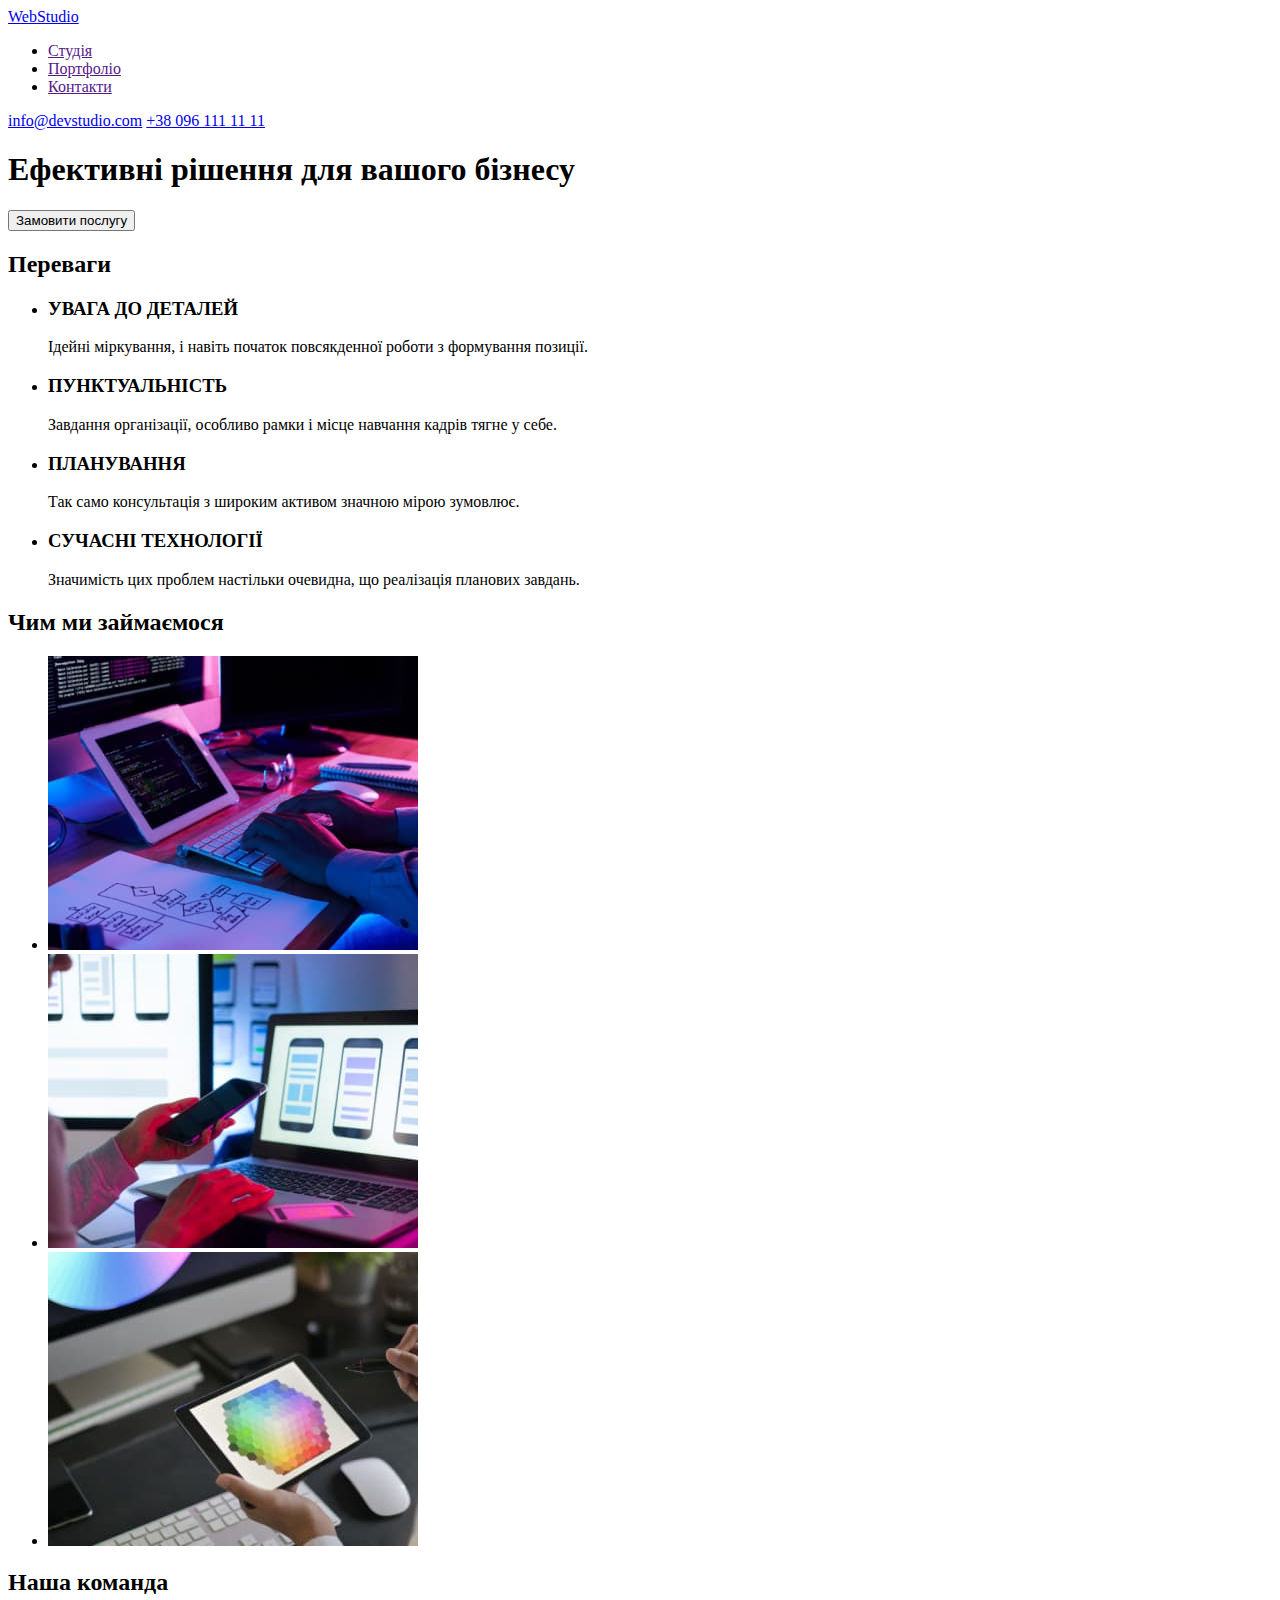
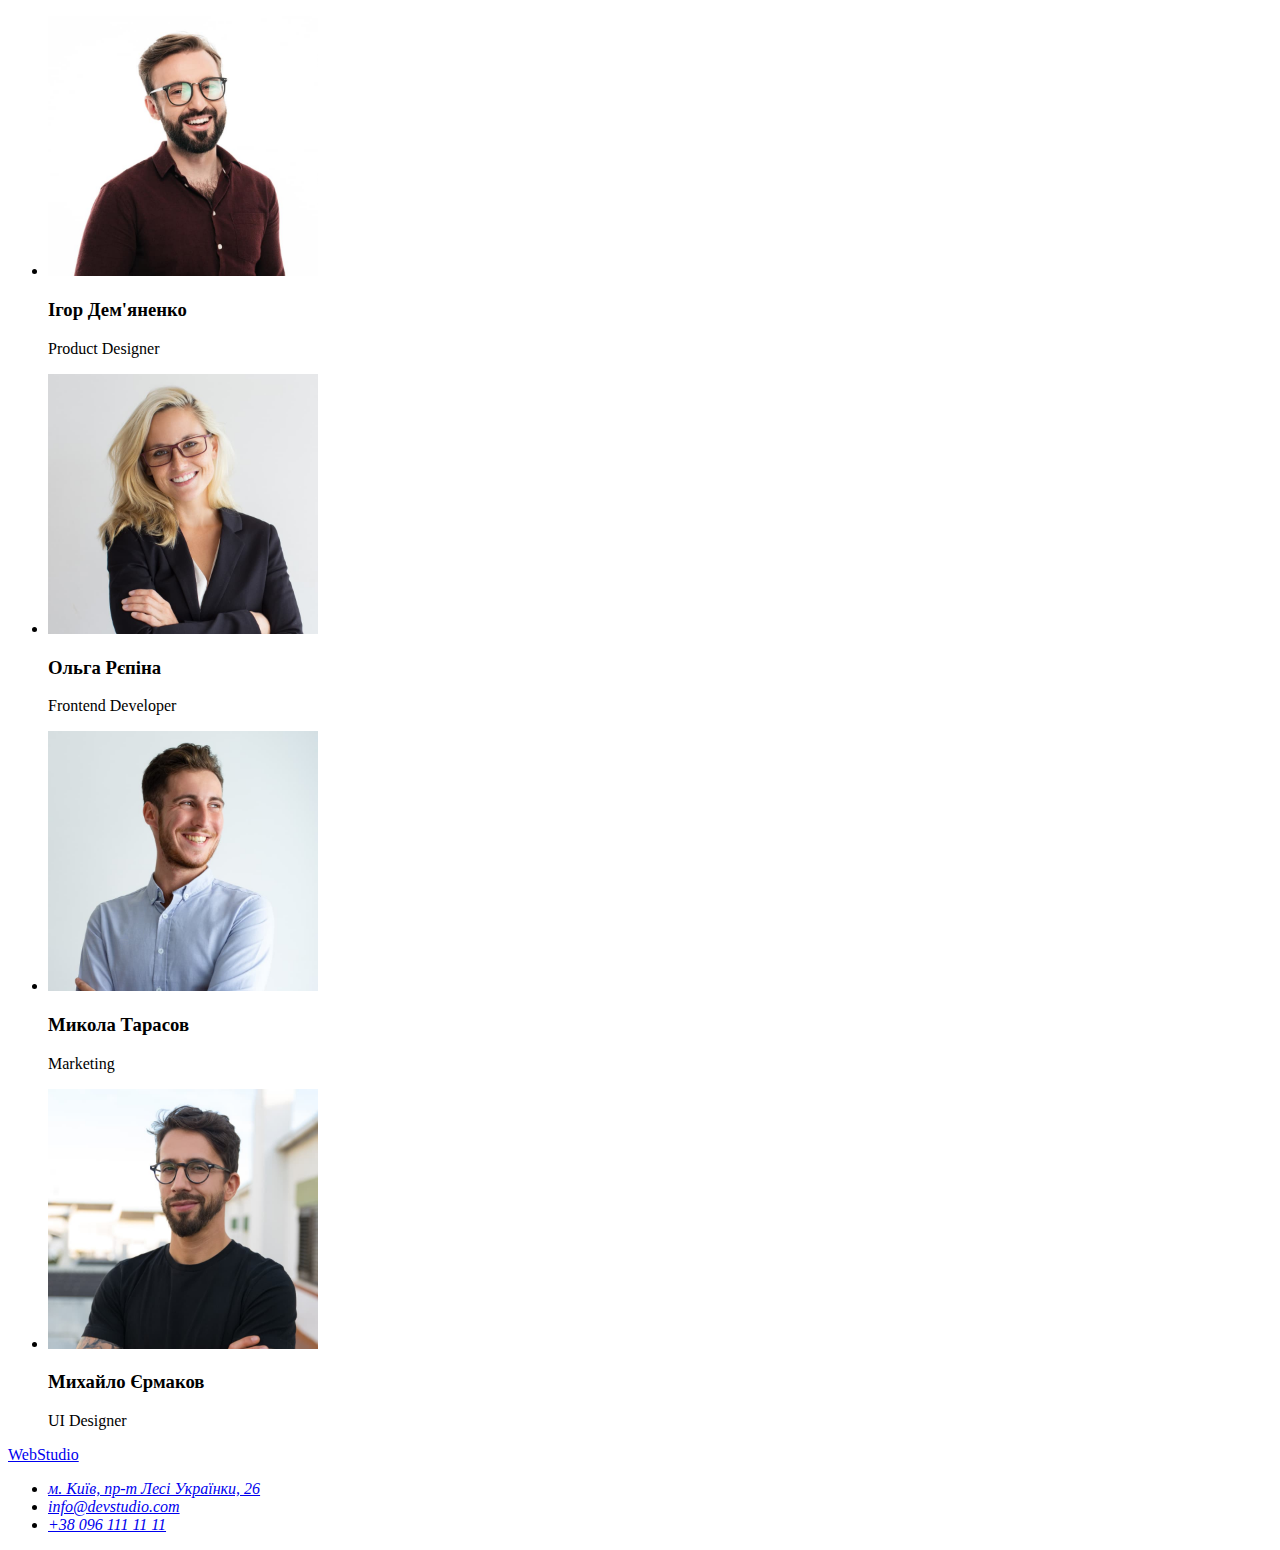
==== index.html @ b26555eb "Додає файли попередньої роботи" ====
<!DOCTYPE html>
<html lang="en">
<head>
    <meta charset="UTF-8">
    <meta http-equiv="X-UA-Compatible" content="IE=edge">
    <meta name="viewport" content="width=device-width, initial-scale=1.0">
    <title>Document</title>
</head>
<body>
    <!--Шапка сайту-->
    <header>
        <nav>
            <a href="/">WebStudio</a>
            <ul>
                <li> <a href="">Студія</a></li>
                <li><a href="">Портфоліо</a></li>
                <li><a href="">Контакти</a></li>
            </ul>
        </nav>
        
        <a href="mailto:info@devstudio.com">info@devstudio.com</a>
        <a href="tel:+380961111111">+38 096 111 11 11</a>
        
    </header>

    <!--Унікальний контент-->
    <main>
        <!--Герой-->
        <section>
            <h1>Ефективні рішення для вашого бізнесу</h1>
            <button type="button">Замовити послугу</button>
        </section>
        <!--Переваги-->
        <section>
            <h2>Переваги</h2>
            <ul>
                <li>
                    <h3>УВАГА ДО ДЕТАЛЕЙ</h3>
                    <p>Ідейні міркування, і навіть початок повсякденної роботи з формування позиції.</p>
                </li>
                <li>
                    <h3>ПУНКТУАЛЬНІСТЬ</h3>
                    <p>Завдання організації, особливо рамки і місце навчання кадрів тягне у себе.</p>
                </li>
                <li>
                    <h3>ПЛАНУВАННЯ</h3>
                    <p>Так само консультація з широким активом значною мірою зумовлює.</p>
                </li>
                <li>
                    <h3>СУЧАСНІ ТЕХНОЛОГІЇ</h3>
                    <p>Значимість цих проблем настільки очевидна, що реалізація планових завдань.</p>
                </li>
            </ul>
        </section>
        <!--Галерея-->
        <section>
            <h2>Чим ми займаємося</h2>
            <ul>
             <li> <img src="images/box1.jpg" alt="Розробка сайтів" width="370"> </li>
             <li> <img src="images/box2.jpg" alt="Розробка мобільних додатків" width="370"> </li>
             <li> <img src="images/box3.jpg" alt="Web дизайн" width="370"> </li> 
            </ul>
        </section>
        <!--Команда-->
        <section>
            <h2>Наша команда</h2>
            <ul>
                <li>
                    <img src="images/ihor.jpg" alt="Ігор Дем'яненко" width="270">
                    <h3>Ігор Дем'яненко</h3>
                    <p>Product Designer</p>
                </li>
                <li>
                    <img src="images/olha.jpg" alt="Ольга Рєпіна" width="270">
                    <h3>Ольга Рєпіна</h3>
                    <p>Frontend Developer</p>
                </li>
                <li>
                    <img src="images/mykola.jpg" alt="Микола Тарасов" width="270">
                    <h3>Микола Тарасов</h3>
                    <p>Marketing</p>
                </li>
                <li>
                    <img src="images/mykhailo.jpg" alt="Михайло Єрмаков" width="270">
                    <h3>Михайло Єрмаков</h3>
                    <p>UI Designer</p>
                </li>
            </ul>
        </section>

    </main>
    
    <!--Підвал сайту-->
    <footer>
        <a href="/">WebStudio</a>
        <address>
           <ul>
            <li> <a href="https://www.google.com/maps/d/viewer?mid=10uSM3H-mIU3GznYo2szRIEphczw&hl=en_US&ll=50.42732700000001%2C30.538092&z=17" target="_blank"  rel="noopener noreferrer">м. Київ, пр-т Лесі Українки, 26</a>  </li>
            <li> <a href="mailto:info@devstudio.com">info@devstudio.com</a> </li>
            <li> <a href="tel:+380961111111">+38 096 111 11 11</a> </li> 
           </ul> 
        </address>

    </footer>
</body>
</html>
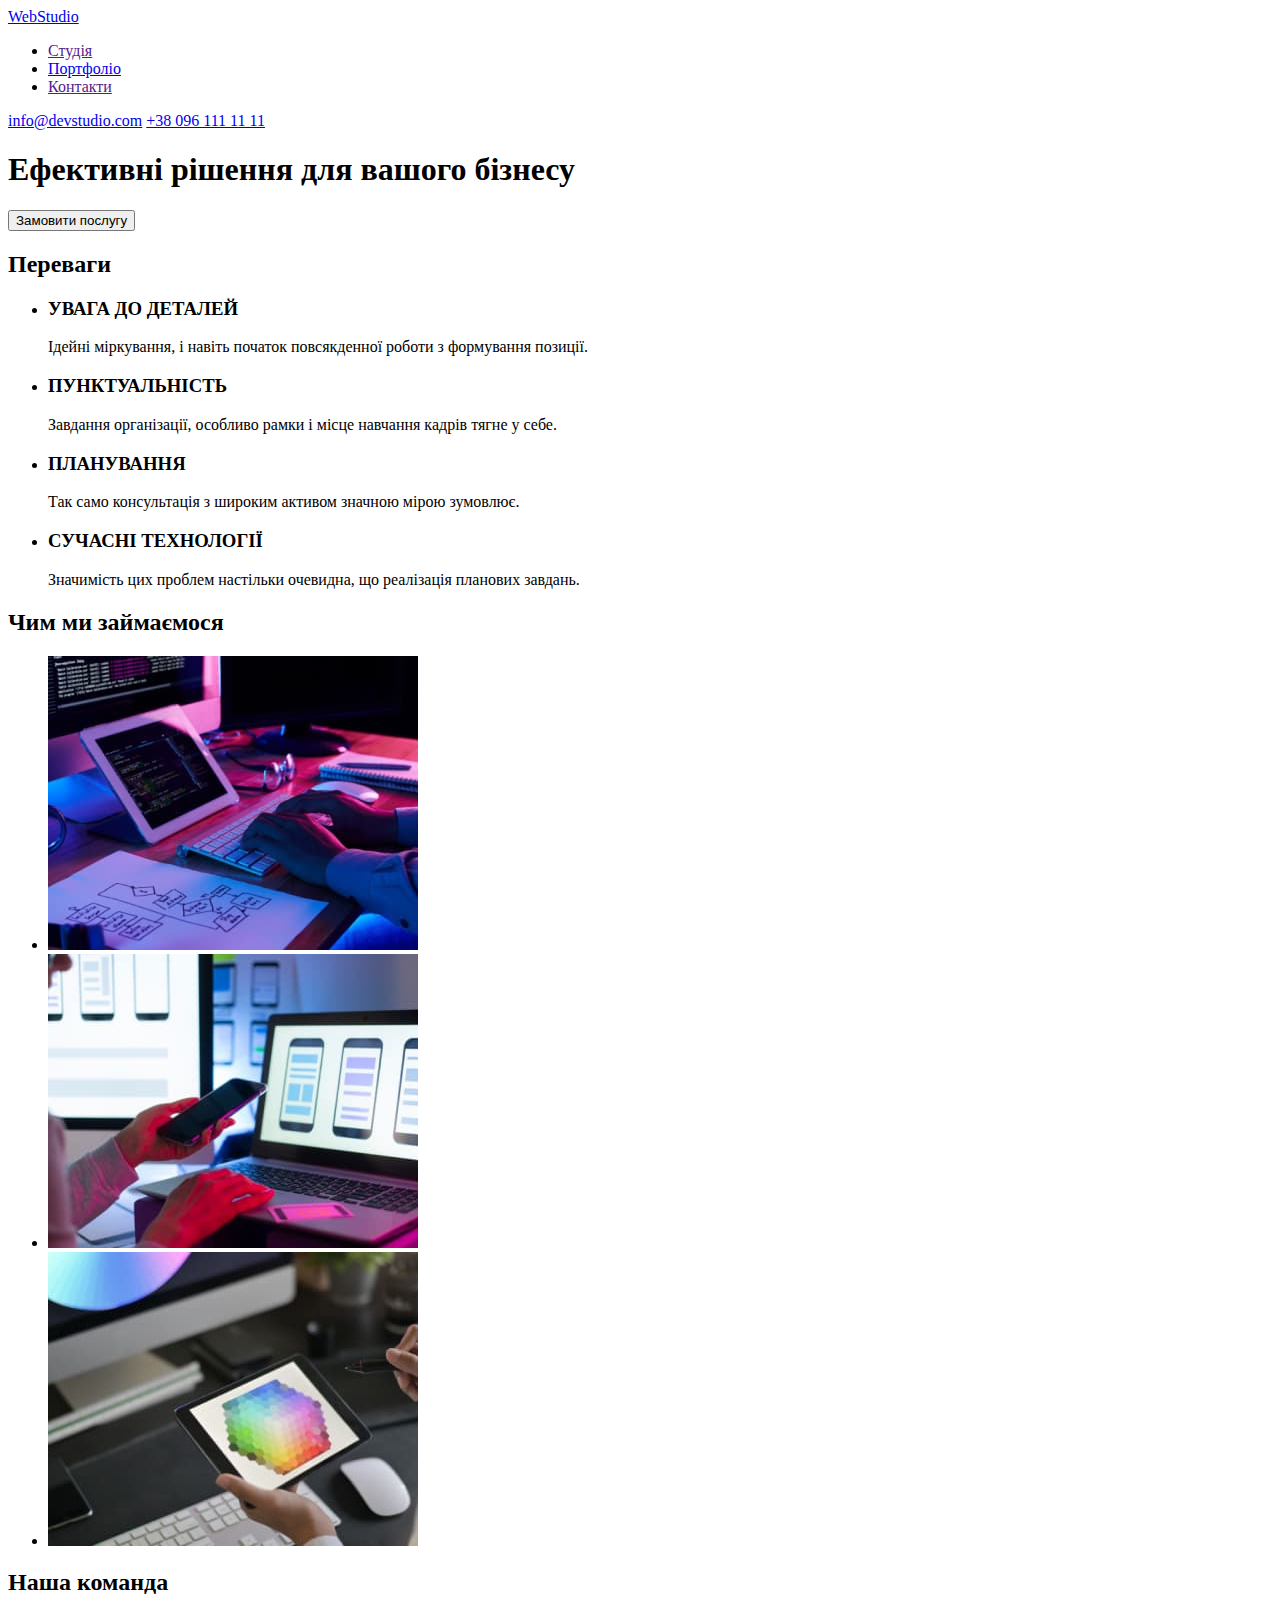
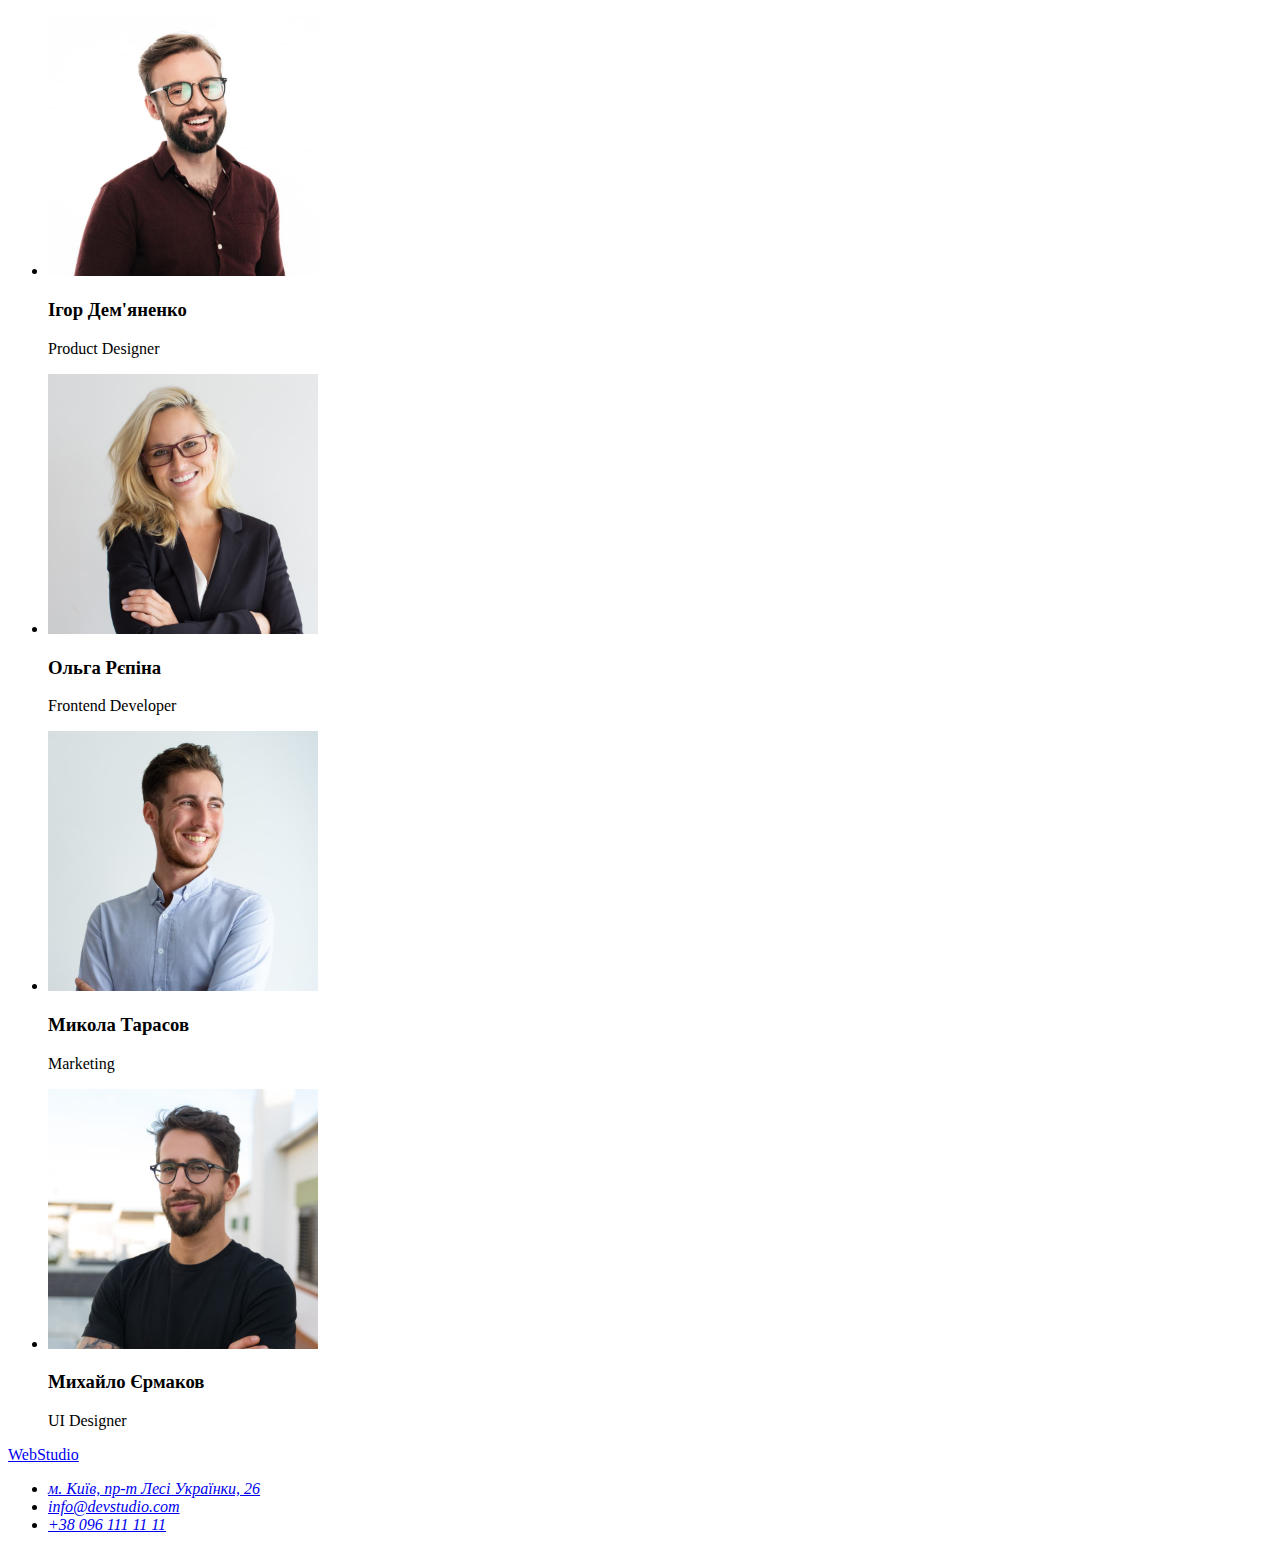
==== commit 3de56a09: "Підключає стилі та називає класи" ====
--- a/index.html
+++ b/index.html
@@ -5,21 +5,23 @@
     <meta http-equiv="X-UA-Compatible" content="IE=edge">
     <meta name="viewport" content="width=device-width, initial-scale=1.0">
     <title>Document</title>
+    <link href="https: //fonts.googleapis.com/css2? family= Raleway:wght@700 &родина= Roboto:wght@400;500;700;900 & display=swap" rel="stylesheet">
+    <link rel="stylesheet" href="./css/styles.css">
 </head>
 <body>
     <!--Шапка сайту-->
     <header>
         <nav>
-            <a href="/">WebStudio</a>
-            <ul>
-                <li> <a href="">Студія</a></li>
-                <li><a href="">Портфоліо</a></li>
-                <li><a href="">Контакти</a></li>
+            <a class="logo" href="/"><span class="logo-web">Web</span>Studio</a>
+            <ul class="page-nav list">
+                <li> <a href="" class="page-nav-link">Студія</a></li>
+                <li> <a href="./portfolio.html" class="page-nav-link">Портфоліо</a></li>
+                <li> <a href=""class="page-nav-link" >Контакти</a></li>
             </ul>
         </nav>
         
-        <a href="mailto:info@devstudio.com">info@devstudio.com</a>
-        <a href="tel:+380961111111">+38 096 111 11 11</a>
+        <a href="mailto:info@devstudio.com" class="contacts" >info@devstudio.com</a>
+        <a href="tel:+380961111111" class="contacts" >+38 096 111 11 11</a>
         
     </header>
 
@@ -27,35 +29,35 @@
     <main>
         <!--Герой-->
         <section>
-            <h1>Ефективні рішення для вашого бізнесу</h1>
-            <button type="button">Замовити послугу</button>
+            <h1 class="hero">Ефективні рішення для вашого бізнесу</h1>
+            <button type="button" class="btn">Замовити послугу</button>
         </section>
         <!--Переваги-->
         <section>
-            <h2>Переваги</h2>
-            <ul>
+            <h2 class="hide">Переваги</h2>
+            <ul class="preference list">
                 <li>
-                    <h3>УВАГА ДО ДЕТАЛЕЙ</h3>
-                    <p>Ідейні міркування, і навіть початок повсякденної роботи з формування позиції.</p>
+                    <h3 class="preference-title">УВАГА ДО ДЕТАЛЕЙ</h3>
+                    <p class="preference-text">Ідейні міркування, і навіть початок повсякденної роботи з формування позиції.</p>
                 </li>
                 <li>
-                    <h3>ПУНКТУАЛЬНІСТЬ</h3>
-                    <p>Завдання організації, особливо рамки і місце навчання кадрів тягне у себе.</p>
+                    <h3 class="preference-title">ПУНКТУАЛЬНІСТЬ</h3>
+                    <p class="preference-text">Завдання організації, особливо рамки і місце навчання кадрів тягне у себе.</p>
                 </li>
                 <li>
-                    <h3>ПЛАНУВАННЯ</h3>
-                    <p>Так само консультація з широким активом значною мірою зумовлює.</p>
+                    <h3 class="preference-title">ПЛАНУВАННЯ</h3>
+                    <p class="preference-text">Так само консультація з широким активом значною мірою зумовлює.</p>
                 </li>
                 <li>
-                    <h3>СУЧАСНІ ТЕХНОЛОГІЇ</h3>
-                    <p>Значимість цих проблем настільки очевидна, що реалізація планових завдань.</p>
+                    <h3 class="preference-title">СУЧАСНІ ТЕХНОЛОГІЇ</h3>
+                    <p class="preference-text">Значимість цих проблем настільки очевидна, що реалізація планових завдань.</p>
                 </li>
             </ul>
         </section>
         <!--Галерея-->
         <section>
-            <h2>Чим ми займаємося</h2>
-            <ul>
+            <h2 class="title-section">Чим ми займаємося</h2>
+            <ul class="list">
              <li> <img src="images/box1.jpg" alt="Розробка сайтів" width="370"> </li>
              <li> <img src="images/box2.jpg" alt="Розробка мобільних додатків" width="370"> </li>
              <li> <img src="images/box3.jpg" alt="Web дизайн" width="370"> </li> 
@@ -63,27 +65,27 @@
         </section>
         <!--Команда-->
         <section>
-            <h2>Наша команда</h2>
-            <ul>
+            <h2 class="title-section">Наша команда</h2>
+            <ul class="list">
                 <li>
                     <img src="images/ihor.jpg" alt="Ігор Дем'яненко" width="270">
-                    <h3>Ігор Дем'яненко</h3>
-                    <p>Product Designer</p>
+                    <h3 class="team-title">Ігор Дем'яненко</h3>
+                    <p class="team-text" >Product Designer</p>
                 </li>
                 <li>
                     <img src="images/olha.jpg" alt="Ольга Рєпіна" width="270">
-                    <h3>Ольга Рєпіна</h3>
-                    <p>Frontend Developer</p>
+                    <h3 class="team-title">Ольга Рєпіна</h3>
+                    <p class="team-text">Frontend Developer</p>
                 </li>
                 <li>
                     <img src="images/mykola.jpg" alt="Микола Тарасов" width="270">
-                    <h3>Микола Тарасов</h3>
-                    <p>Marketing</p>
+                    <h3 class="team-title">Микола Тарасов</h3>
+                    <p class="team-text">Marketing</p>
                 </li>
                 <li>
                     <img src="images/mykhailo.jpg" alt="Михайло Єрмаков" width="270">
-                    <h3>Михайло Єрмаков</h3>
-                    <p>UI Designer</p>
+                    <h3 class="team-title">Михайло Єрмаков</h3>
+                    <p class="team-text">UI Designer</p>
                 </li>
             </ul>
         </section>
@@ -92,12 +94,12 @@
     
     <!--Підвал сайту-->
     <footer>
-        <a href="/">WebStudio</a>
+        <a class="logo" href="/"><span class="logo-web">Web</span>Studio</a>
         <address>
-           <ul>
-            <li> <a href="https://www.google.com/maps/d/viewer?mid=10uSM3H-mIU3GznYo2szRIEphczw&hl=en_US&ll=50.42732700000001%2C30.538092&z=17" target="_blank"  rel="noopener noreferrer">м. Київ, пр-т Лесі Українки, 26</a>  </li>
-            <li> <a href="mailto:info@devstudio.com">info@devstudio.com</a> </li>
-            <li> <a href="tel:+380961111111">+38 096 111 11 11</a> </li> 
+           <ul class="list">
+            <li> <a href="https://www.google.com/maps/d/viewer?mid=10uSM3H-mIU3GznYo2szRIEphczw&hl=en_US&ll=50.42732700000001%2C30.538092&z=17" class="address map-link" target="_blank"  rel="noopener noreferrer">м. Київ, пр-т Лесі Українки, 26</a>  </li>
+            <li> <a href="mailto:info@devstudio.com" class="address link-mail">info@devstudio.com</a> </li>
+            <li> <a href="tel:+380961111111"class="address link-phone">+38 096 111 11 11</a> </li> 
            </ul> 
         </address>
 
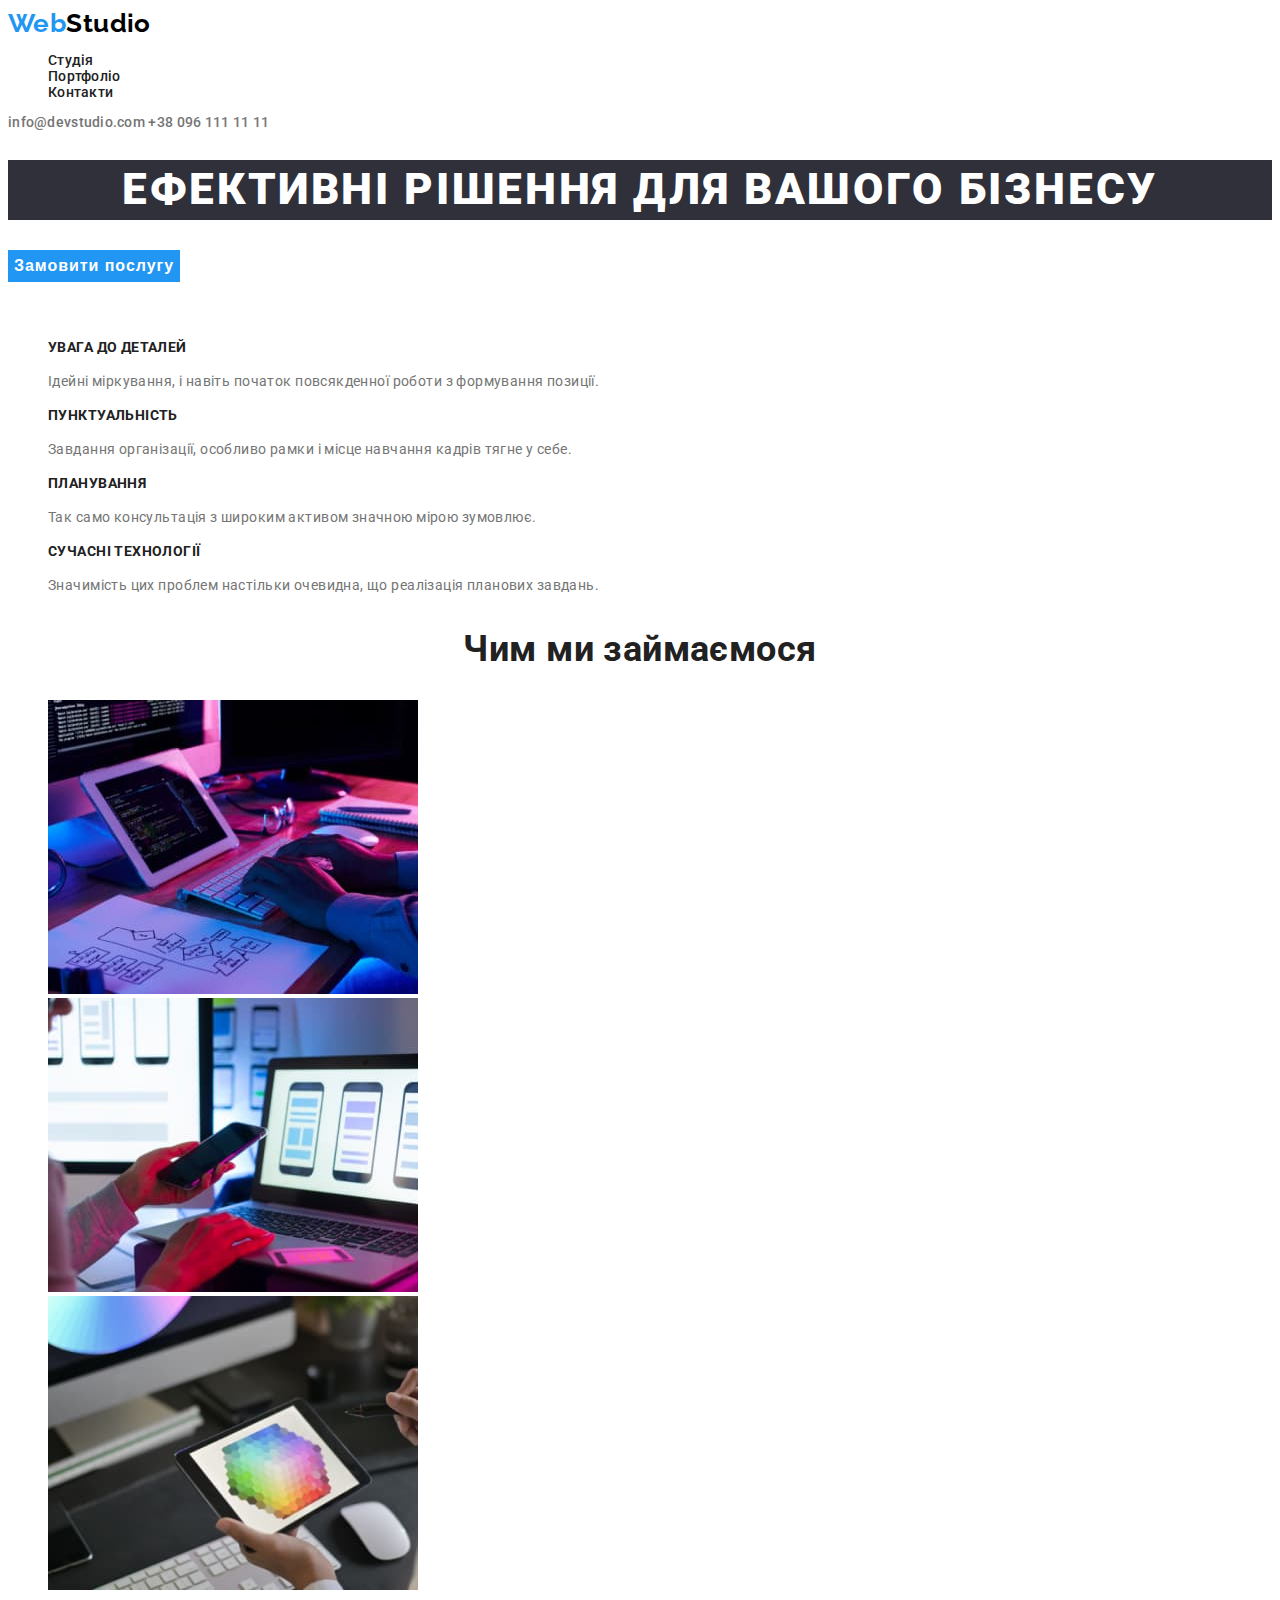
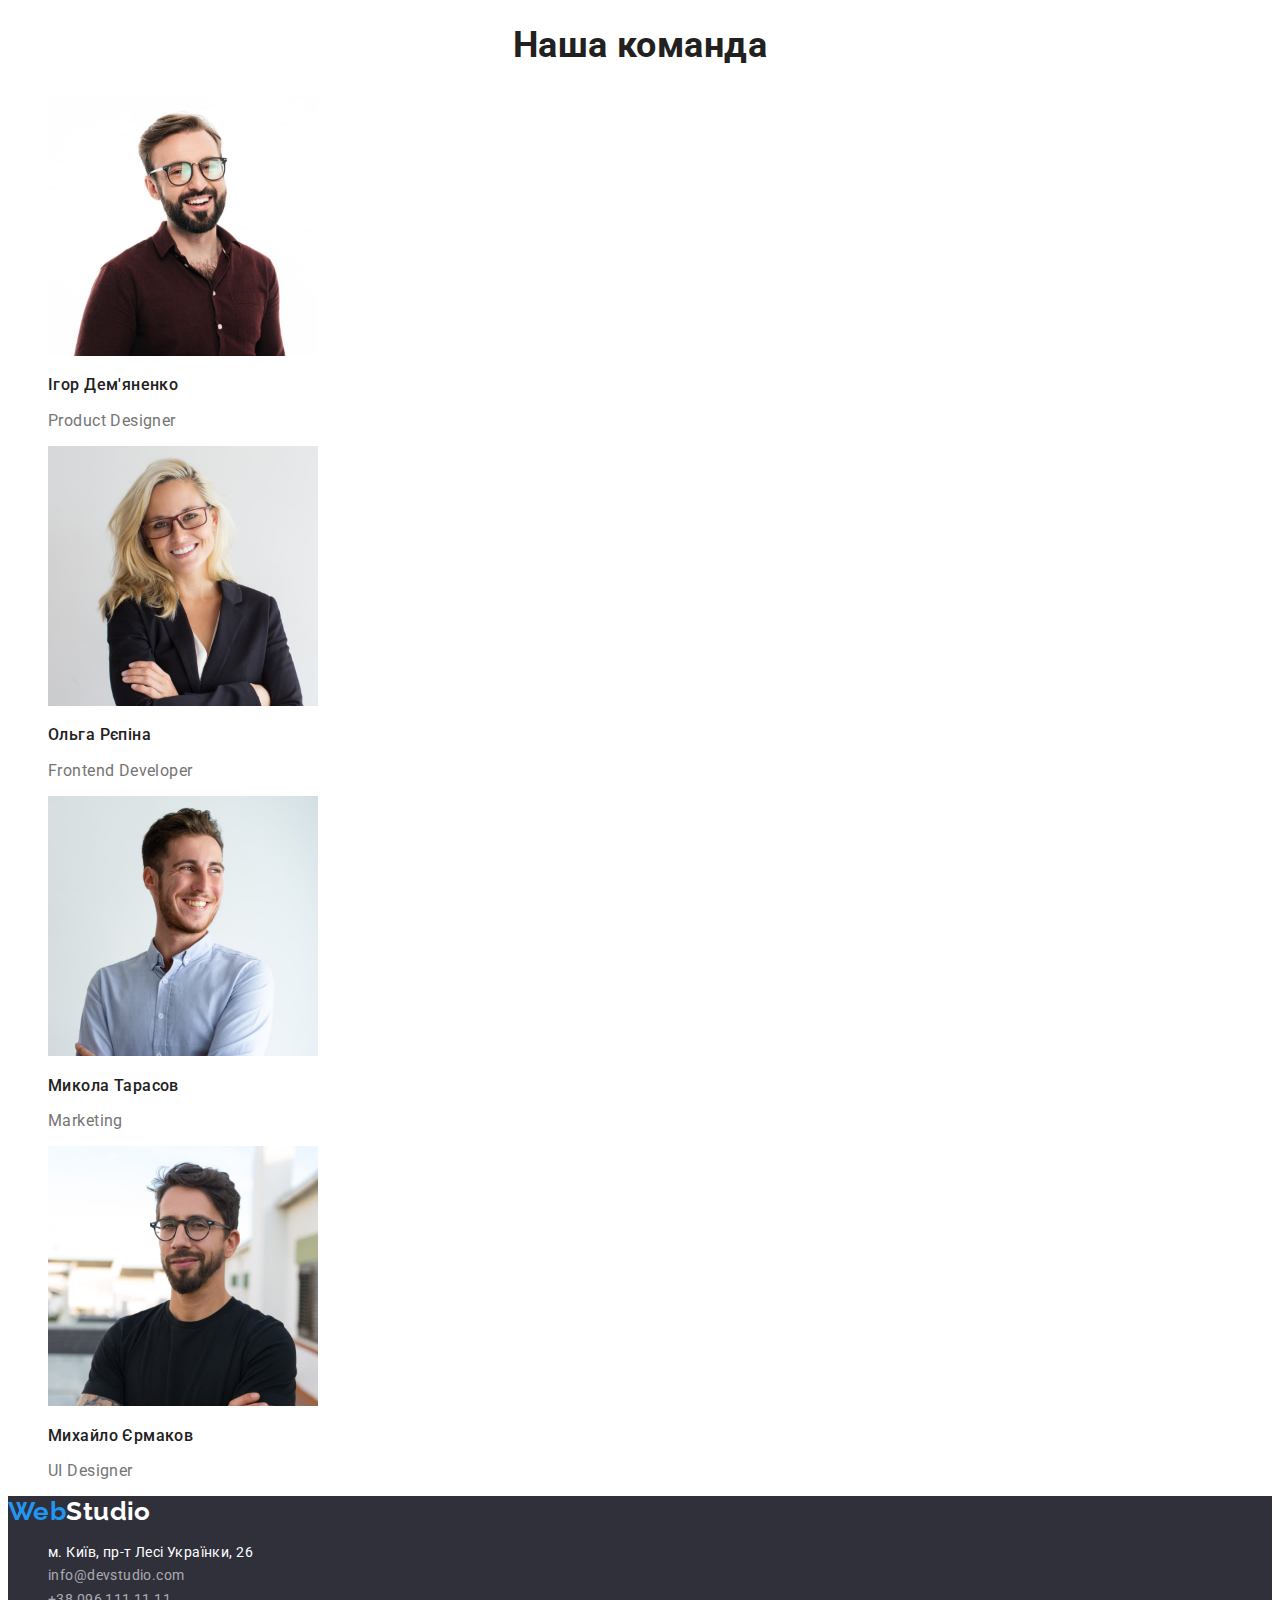
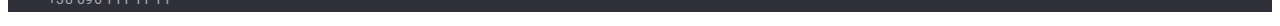
==== commit 765c2595: "Виправляє кольори в footer" ====
--- a/index.html
+++ b/index.html
@@ -5,18 +5,18 @@
     <meta http-equiv="X-UA-Compatible" content="IE=edge">
     <meta name="viewport" content="width=device-width, initial-scale=1.0">
     <title>Document</title>
-    <link href="https: //fonts.googleapis.com/css2? family= Raleway:wght@700 &родина= Roboto:wght@400;500;700;900 & display=swap" rel="stylesheet">
+    <link href="https://fonts.googleapis.com/css2?family=Raleway:wght@700&family=Roboto:wght@400;500;700;900&display=swap" rel="stylesheet">
     <link rel="stylesheet" href="./css/styles.css">
 </head>
 <body>
     <!--Шапка сайту-->
     <header>
         <nav>
-            <a class="logo" href="/"><span class="logo-web">Web</span>Studio</a>
+            <a class="logo" href="./index.html"><span class="logo-web">Web</span>Studio</a>
             <ul class="page-nav list">
-                <li> <a href="" class="page-nav-link">Студія</a></li>
+                <li> <a href="./index.html" class="page-nav-link">Студія</a></li>
                 <li> <a href="./portfolio.html" class="page-nav-link">Портфоліо</a></li>
-                <li> <a href=""class="page-nav-link" >Контакти</a></li>
+                <li> <a href="" class="page-nav-link" >Контакти</a></li>
             </ul>
         </nav>
         
@@ -93,15 +93,15 @@
     </main>
     
     <!--Підвал сайту-->
-    <footer>
-        <a class="logo" href="/"><span class="logo-web">Web</span>Studio</a>
+    <footer class="footer">
+        <a class="logo logo-white" href="./index.html"><span class="logo-web">Web</span>Studio</a>
         <address>
-           <ul class="list">
-            <li> <a href="https://www.google.com/maps/d/viewer?mid=10uSM3H-mIU3GznYo2szRIEphczw&hl=en_US&ll=50.42732700000001%2C30.538092&z=17" class="address map-link" target="_blank"  rel="noopener noreferrer">м. Київ, пр-т Лесі Українки, 26</a>  </li>
-            <li> <a href="mailto:info@devstudio.com" class="address link-mail">info@devstudio.com</a> </li>
-            <li> <a href="tel:+380961111111"class="address link-phone">+38 096 111 11 11</a> </li> 
-           </ul> 
-        </address>
+            <ul class="list">
+             <li> <a href="https://www.google.com/maps/d/viewer?mid=10uSM3H-mIU3GznYo2szRIEphczw&hl=en_US&ll=50.42732700000001%2C30.538092&z=17" class="address map-link" target="_blank"  rel="noopener noreferrer">м. Київ, пр-т Лесі Українки, 26</a>  </li>
+             <li> <a href="mailto:info@devstudio.com" class="address link-mail">info@devstudio.com</a> </li>
+             <li> <a href="tel:+380961111111" class="address link-phone">+38 096 111 11 11</a> </li> 
+            </ul> 
+         </address>
 
     </footer>
 </body>
--- a/css/styles.css
+++ b/css/styles.css
@@ -0,0 +1,203 @@
+/* основний колір тексту #212121;
+   другорядний колір тексту #757575; 
+   основний колір та лого #2196F3;
+   колір лого #000000;
+   білий колір  #FFFFFF;
+   колір в хедер для контактів з прозорістю: rgba(255, 255, 255, 0.6);
+   background-color footer:#2F303A;
+*/
+
+:root {
+    --main-color-text:#212121;
+    --text-color:#757575;
+    --accent-color: #2196F3;
+    --white-color:#FFFFFF;
+    --text-logo:#000000;
+    --bcg-footer:#2F303A;
+    --color-transparency:rgba(255, 255, 255, 0.6);
+}
+
+body {
+    font-family: Roboto, sans-serif;
+    font-size: 14px;
+    line-height: 1.14;
+    letter-spacing: 0.03em;
+    color:var(--main-color-text);
+    background-color: var(--white-color);
+}
+
+.list {
+    list-style: none;
+}
+
+/* header */
+
+/* Logo */
+
+.logo {
+    font-family: Raleway, sans-serif;
+    font-weight: 700;
+    font-size: 26px;
+    line-height: 1.19;
+    text-decoration: none;
+    color: var(--text-logo);
+}
+
+.logo-web {
+    color: var(--accent-color);
+}
+.logo:hover,
+.logo:focus{
+    text-shadow: 1px 1px 2px var(--accent-color);
+}
+
+/* Page navigation */
+
+.page-nav-link {
+    font-weight: 500;
+    letter-spacing: 0.02em;
+    color:inherit;
+    text-decoration: none;
+}
+
+.page-nav-link:hover,
+.page-nav-link:focus{
+    color: var(--accent-color)
+}
+
+.contacts {
+    font-weight: 500;
+    letter-spacing: 0.02em;
+    text-decoration: none;
+    color: var(--text-color);
+}
+
+.contacts:hover,
+.contacts:focus{
+    color: var(--accent-color);
+}
+
+/* Main page Studio */
+
+/* Hero */
+
+.hero{
+    font-weight: 900;
+    font-size: 44px;
+    letter-spacing: 0.06em;
+    line-height: 1.36; text-align: center;
+    text-transform: uppercase;
+    color: var(--white-color);
+    background-color:var(--bcg-footer);
+}
+
+/* Button */
+
+.btn {
+    font-weight: 700;
+    font-size: 16px;
+    line-height: 1.88;
+    letter-spacing: 0.06em;
+    background-color: var(--accent-color);
+    color: var(--white-color);
+    cursor: pointer;
+    border: none;
+}
+
+.btn:hover,
+.btn:focus {
+    color:var(--main-color-text);
+}
+
+.hide{
+    color:var(--white-color)
+}
+
+.preference-title {
+    font-size: 14px;
+}
+
+.preference-text{
+    line-height: 1.71;
+    color: var(--text-color);
+}
+
+/* Gallery */
+
+.title-section{
+    font-size: 36px;
+    line-height: 1.17;
+    text-align: center;
+}
+
+/* Our team */
+
+.team-title,
+.team-text{
+    font-size: 16px;
+    line-height: 1.19;
+}
+.team-title{
+    font-weight: 500;
+}
+.team-text{
+    color:var(--text-color);
+}
+
+/* Main page Portfolio */
+
+.filter-btn {
+    font-size: 16px;
+    line-height: 1.63;
+    letter-spacing: 0.03em;
+    cursor: pointer;
+    border: none;
+}
+
+.filter-btn:hover,
+.filter-btn:focus{
+    color: var(--white-color);
+    background-color: var(--accent-color);
+}
+
+.portfolio-link {
+    text-decoration: none;
+}
+
+.portfolio-title{
+    font-size: 18px;
+    line-height: 2;
+    letter-spacing: 0.06em;
+    color: var(--main-color-text);
+}
+
+.portfolio-text{
+    font-size: 16px;
+    line-height: 1.88;
+    color:var(--text-color);
+}
+/* Footer */
+
+.footer{
+    background-color: var(--bcg-footer); 
+}
+
+.address {
+    font-style: normal;
+    line-height:1.71;
+    text-decoration: none;
+}
+.logo-white,
+.map-link {
+    color:var(--white-color);
+}
+
+.link-mail,
+.link-phone{
+    color:var(--color-transparency);
+}
+
+.address:hover,
+.address:focus{
+    color: var(--accent-color);
+}
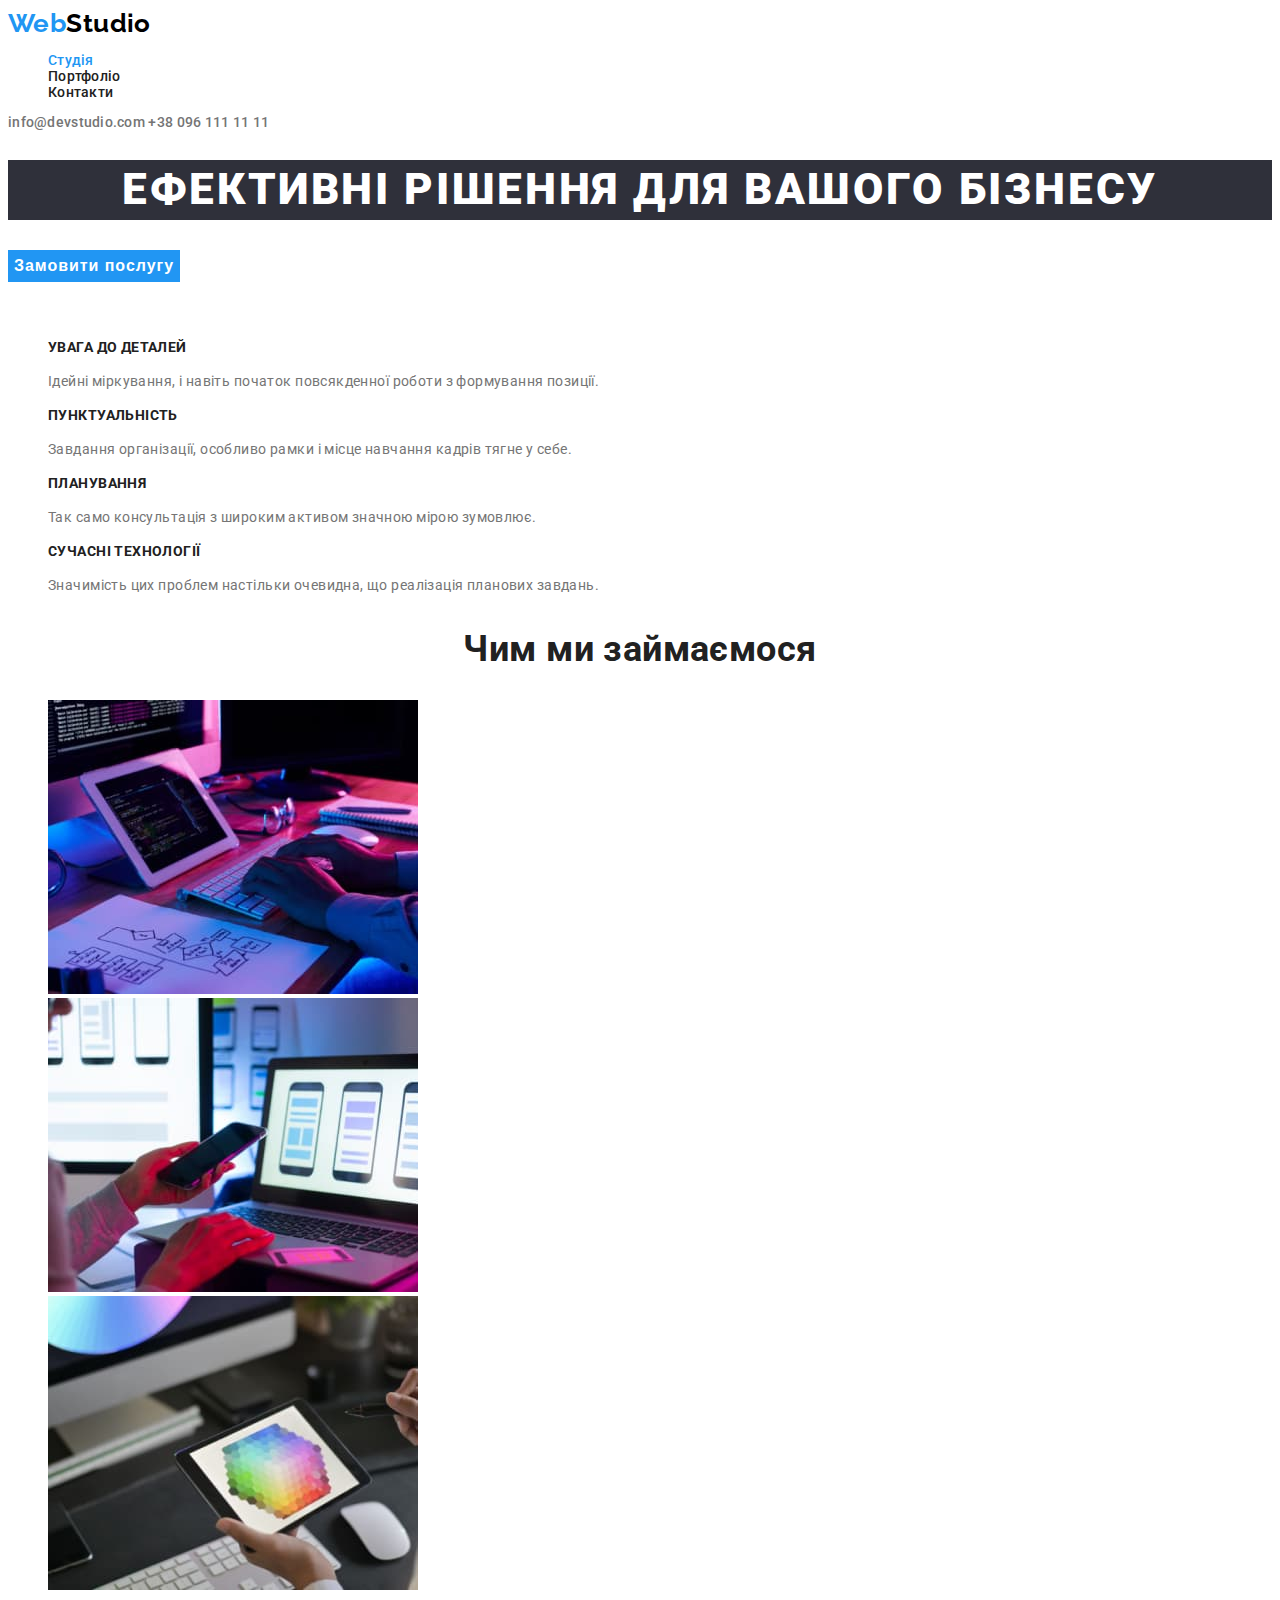
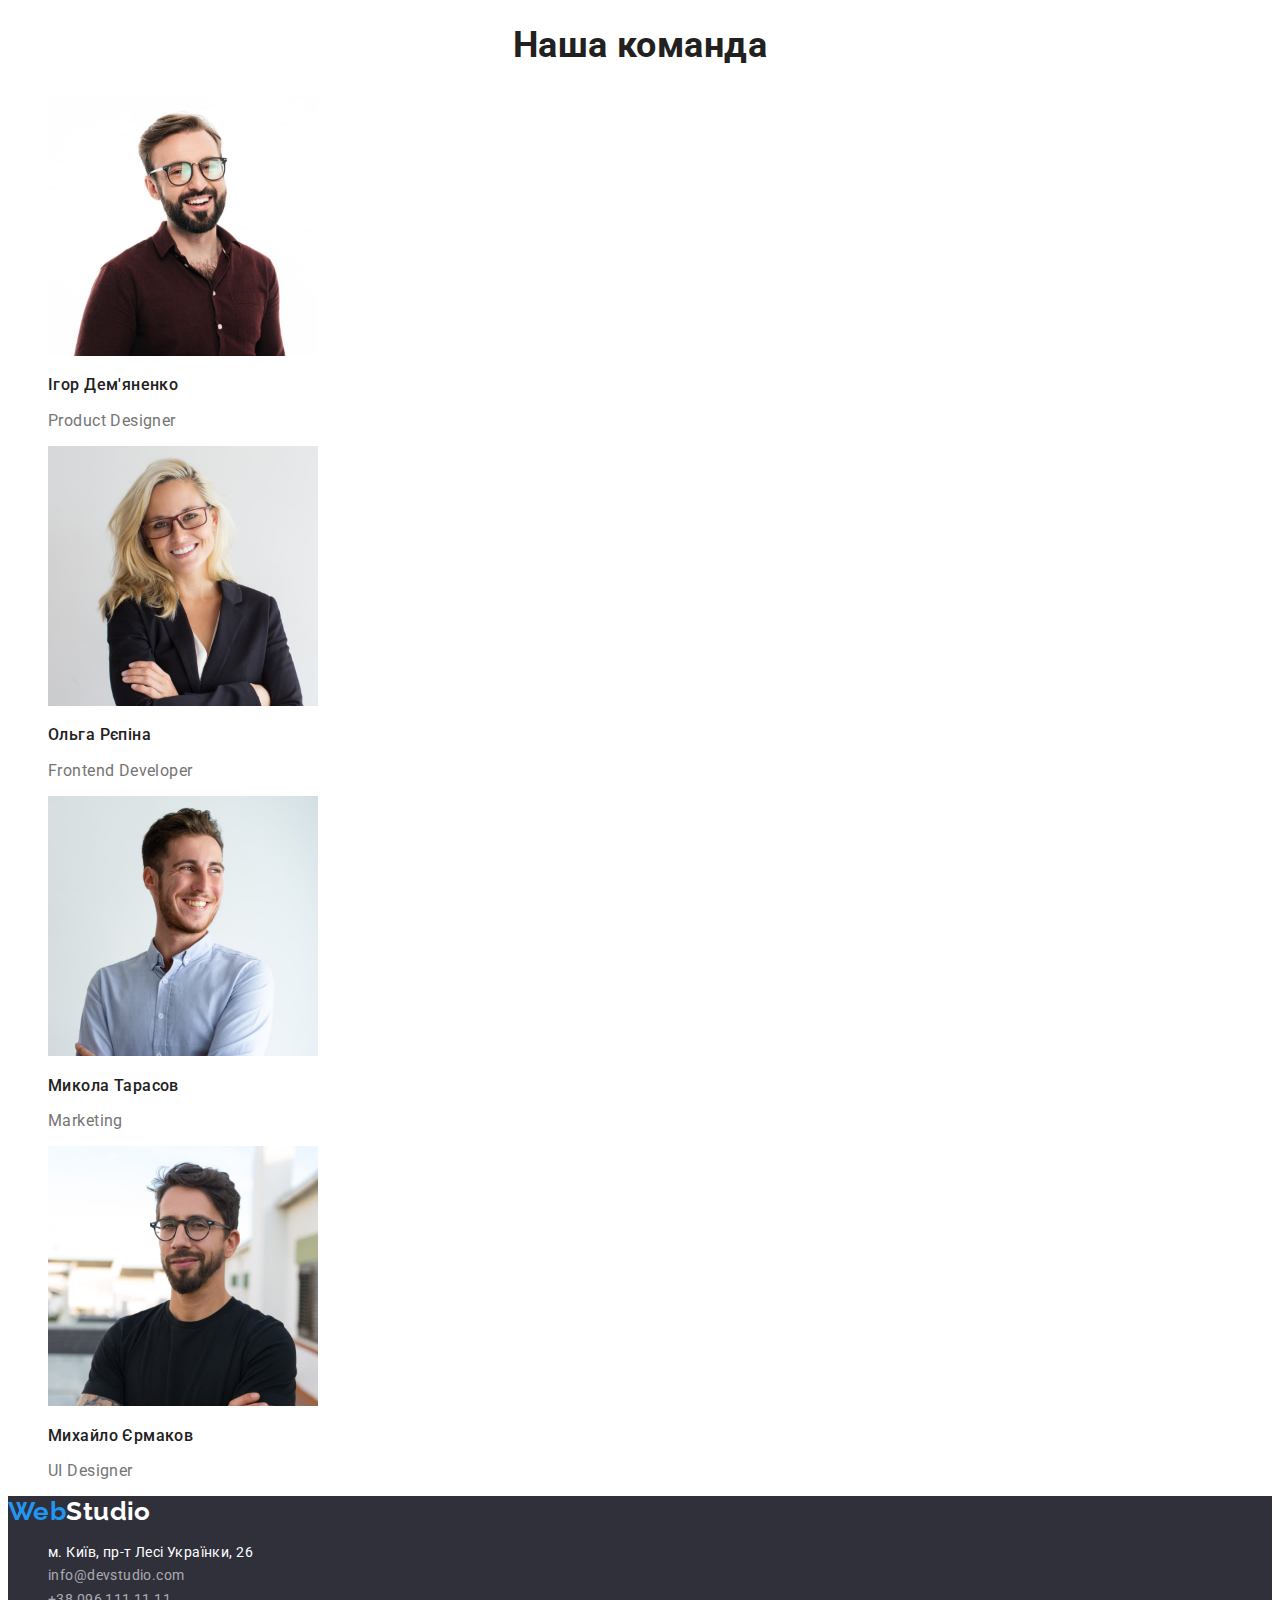
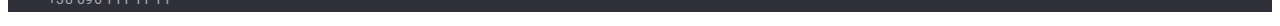
==== commit 5bc71683: "Підсвічує активну сторінку" ====
--- a/index.html
+++ b/index.html
@@ -14,7 +14,7 @@
         <nav>
             <a class="logo" href="./index.html"><span class="logo-web">Web</span>Studio</a>
             <ul class="page-nav list">
-                <li> <a href="./index.html" class="page-nav-link">Студія</a></li>
+                <li> <a href="./index.html" class="page-nav-link current">Студія</a></li>
                 <li> <a href="./portfolio.html" class="page-nav-link">Портфоліо</a></li>
                 <li> <a href="" class="page-nav-link" >Контакти</a></li>
             </ul>
--- a/css/styles.css
+++ b/css/styles.css
@@ -64,6 +64,9 @@
 .page-nav-link:focus{
     color: var(--accent-color)
 }
+.current{
+color: var(--accent-color);
+}
 
 .contacts {
     font-weight: 500;
